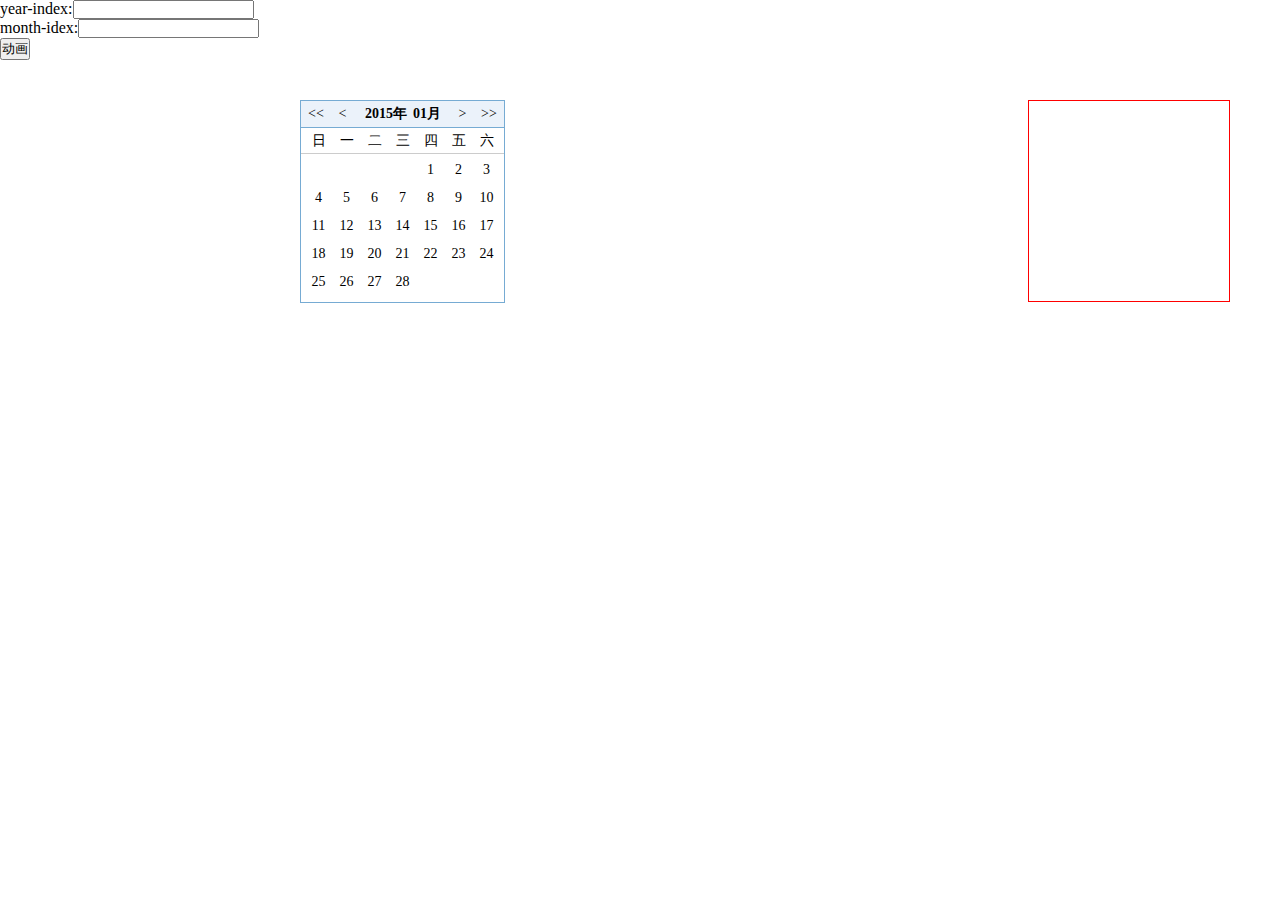
==== EasyOa.Web/uitest/calendar.html @ 2a3c537f "fs" ====
﻿<!DOCTYPE html>
<html xmlns="http://www.w3.org/1999/xhtml">
<head>
    <meta http-equiv="Content-Type" content="text/html; charset=utf-8" />

    <title></title>
    <link href="calendar.css" rel="stylesheet" />
    <script src="../Scripts/jquery-1.7.1.min.js"></script>
    <script>
        $(function () {
            var con_year = $(".calendar_mainyear_containter");
            var con_month = $(".calendar_mainmonth_containter");
            $(".title_y").click(function () {   //点击年
                con_year.stop(); con_month.stop();
                con_year.css({ "z-index": parseInt(con_month.css("z-index"), 10) + 1 });   //让year层在month层上面

                if (parseInt(con_year.css("top"), 10) == -147) {
                    con_year.animate({ top: "27px" }, 500, function () {
                        con_month.css({ top: "-147px" });
                    });
                } else {
                    con_year.animate({ top: "-147px" }, 500);
                };
            })
            $(".title_m").click(function () {  //点击月
                con_year.stop(); con_month.stop();
                con_month.css({ "z-index": parseInt(con_year.css("z-index"), 10) + 1 });  //让moth层在year层上面
                if (parseInt(con_month.css("top"), 10) == -147) {
                    con_month.animate({ top: "27px" }, 500, function () {
                        con_year.css({ top: "-147px" });
                    });
                } else {
                    con_month.animate({ top: "-147px" }, 500);
                }
            });
            $("#last_y").click(function () {

            });
            $("#btn1").click(function () {
                var len = $("#y").offset();
                
                alert(len.left+","+len.top);
            })
        })
    </script>
    <style>
        
    </style>
</head>
<body>
    <div id="d1" style="position:absolute;right:50px;top:100px;border:1px solid red;width:200px;height:200px"></div>
    year-index:<input type="text" name="y" id="y" /><br />
    month-idex:<input type="text" name="m" id="m" /><br />
    <input type="button" value="动画" id="btn1" />
    <div id="calendar" class="calendar">
        <div id="calendar_title_containter" class="calendar_title_containter">
            <div class="last_y"><span id="last_y"><<</span></div>
            <div class="last_m"><span id="last_m"><</span></div>
            <div class="title_y"><span id="title_y">2015年</span></div>
            <div class="title_m"><span id="title_m">01月</span></div>
            <div class="next_m"><span id="next_m">></span></div>
            <div class="next_y"><span id="next_y">>></span></div>
        </div>
        <div id="calendar_maindata_containter" class="calendar_maindata_containter">
            <div id="week_container" class="week_container">
                <div id="calendar_week" class="calendar_week">
                    <div>日</div>
                    <div>一</div>
                    <div>二</div>
                    <div>三</div>
                    <div>四</div>
                    <div>五</div>
                    <div>六</div>
                </div>
            </div>
            <div id="calendar_data_containter" class="calendar_data_containter">
                <span></span>
                <span></span>
                <span></span>
                <span></span>
                <div>1</div>
                <div>2</div>
                <div>3</div>
                <div>4</div>
                <div>5</div>
                <div>6</div>
                <div>7</div>
                <div>8</div>
                <div>9</div>
                <div>10</div>
                <div>11</div>
                <div>12</div>
                <div>13</div>
                <div>14</div>
                <div>15</div>
                <div>16</div>
                <div>17</div>
                <div>18</div>
                <div>19</div>
                <div>20</div>
                <div>21</div>
                <div>22</div>
                <div>23</div>
                <div>24</div>
                <div>25</div>
                <div>26</div>
                <div>27</div>
                <div>28</div>
            </div>
        </div>
        <div id="calendar_mainyear_containter" class="calendar_mainyear_containter">
            <div>2000</div>
            <div>2001</div>
            <div>2002</div>
            <div>2003</div>
            <div>2004</div>
            <div>2005</div>
            <div>2006</div>
            <div>2007</div>
            <div>2008</div>
            <div>2009</div>
            <div>2010</div>
            <div>2011</div>
            <div>2012</div>
            <div>2013</div>
            <div>2014</div>
            <div>2015</div>
        </div>
        <div id="calendar_mainmonth_containter" class="calendar_mainmonth_containter">
            <div>一月</div>
            <div>二月</div>
            <div>三月</div>
            <div>四月</div>
            <div>五月</div>
            <div>六月</div>
            <div>七月</div>
            <div>八月</div>
            <div>九月</div>
            <div>十月</div>
            <div>十一月</div>
            <div>十二月</div>
        </div>
    </div>

</body>
</html>
---- EasyOa.Web/uitest/calendar.css ----
﻿* {
    padding: 0;
    margin: 0;
}

.calendar { /*日期框容器*/
    position: absolute;
    z-index: 10000;
    border: 1px solid #76ABD3;
    width: 203px;
    height: 201px;
    left: 300px;
    top: 100px;
    font-size: 14px;
    overflow: hidden;
}

.calendar_title_containter { /*标题容器*/
    position: absolute;
    top: 0;
    left: 0;
    right: 0;
    z-index: 10000;
    height: 26px;
    background-color: #EBF2FA;
    /*overflow: hidden;*/
    border-bottom: 1px solid #76ABD3;
    /*padding-left:3px;*/
    /*border: 1px solid blue;*/
}

    .calendar_title_containter span {
        cursor: pointer;
    }

.last_y, .last_m, .title_y, .title_m, .next_y, .next_m { /*标题按钮*/
    /*border: 1px solid red;*/
    /*border-top:1px solid red;*/
    display: inline-block;
    height: 25px;
    line-height: 25px;
    text-align: center;
    overflow: hidden;
    float: left;
}

.last_y { /*向前年按钮*/
    width: 30px;
}

.last_m { /*向前月按钮*/
    width: 23px;
}

.title_y { /*年按钮*/
    width: 50px;
    padding: 0 3px;
    text-align: right;
    font-weight: 600;
    font-size: 14px;
}

.title_m { /*月按钮*/
    width: 35px;
    padding: 0 3px;
    text-align: left;
    font-weight: 600;
    font-size: 14px;
}

.next_m { /*向后月按钮*/
    width: 23px;
}

.next_y { /*向后年按钮*/
    width: 30px;
}

.calendar_maindata_containter { /*显示或隐藏数据 !!!!!!!!!!!!!!!!!!!!!!!!!!!!!*/
    border: 0;
    position: absolute;
    left: 0;
    right: 0;
    top: 27px;
    bottom: 0;
    height: 173px;
    overflow: hidden;
    /*border: 1px solid red;*/
    /*display: none;*/
}

.week_container { /*周容器*/
    /*position: absolute;
    top:26px;*/
    border-bottom: 1px solid #ccc;
    /*border: 1px solid red;*/
}

.calendar_week { /*周*/
    height: 25px;
    line-height: 25px;
    background-color: #fff;
    padding: 0 2px;
    /*overflow:hidden;*/
}

    .calendar_week div { /*单个数据样式*/
        float: left;
        display: inline-block;
        text-align: center;
        width: 25px;
        margin-left: 3px;
        /*border-bottom: 1px solid red;*/
    }

.calendar_data_containter { /*数据容器*/
    /*background-color:#ccc;*/
    height: 146px;
    position: absolute;
    padding: 0 2px;
    /*border:1px solid red;*/
}

    .calendar_data_containter div, .calendar_data_containter span { /*单个日期*/
        float: left;
        display: inline-block;
        text-align: center;
        width: 25px;
        height: 25px;
        line-height: 25px;
        margin-left: 3px;
        margin-top: 3px;
    }

        .calendar_data_containter div:hover {
            cursor: pointer;
            background-color: #48B8E0;
        }

.calendar_mainyear_containter { /*年容器*/
    /*border: 1px solid red;*/
    position: absolute;
    background-color: #fff;
    /*top:27px;*/
    top: -147px;
    height: 172px;
    padding: 0 2px;
    overflow: hidden;
    z-index: 1;
    /*display:none;*/
}

    .calendar_mainyear_containter div {
        /*border-top: 1px solid blue;
        border-bottom: 1px solid blue;*/
        display: inline-block;
        float: left;
        margin-left: 2px;
        margin-top: 4px;
        width: 45px;
        height: 35px;
        line-height: 35px;
        text-align: center;
        border: 1px solid transparent;
    }

        .calendar_mainyear_containter div:hover {
            cursor: pointer;
            border-color: #48B8E0;
        }

.calendar_mainmonth_containter { /*月样式容器显示或隐藏!!!!!!!!!!!!!!!!!!!!!!!!!!!*/
    /*border: 1px solid red;*/
    position: absolute;
    background-color: #fff;
    /*top: 27px;*/
    top: -147px;
    height: 172px;
    padding: 0 2px;
    overflow: hidden;
    z-index: 1;
    /*display: none;*/
}

    .calendar_mainmonth_containter div { /*单个月样式*/
        display: inline-block;
        float: left;
        margin-left: 10px;
        margin-top: 4px;
        width: 50px;
        height: 35px;
        line-height: 35px;
        text-align: center;
        border: 1px solid transparent;
    }

        .calendar_mainmonth_containter div:hover {
            cursor: pointer;
            border-color: #48B8E0;
        }
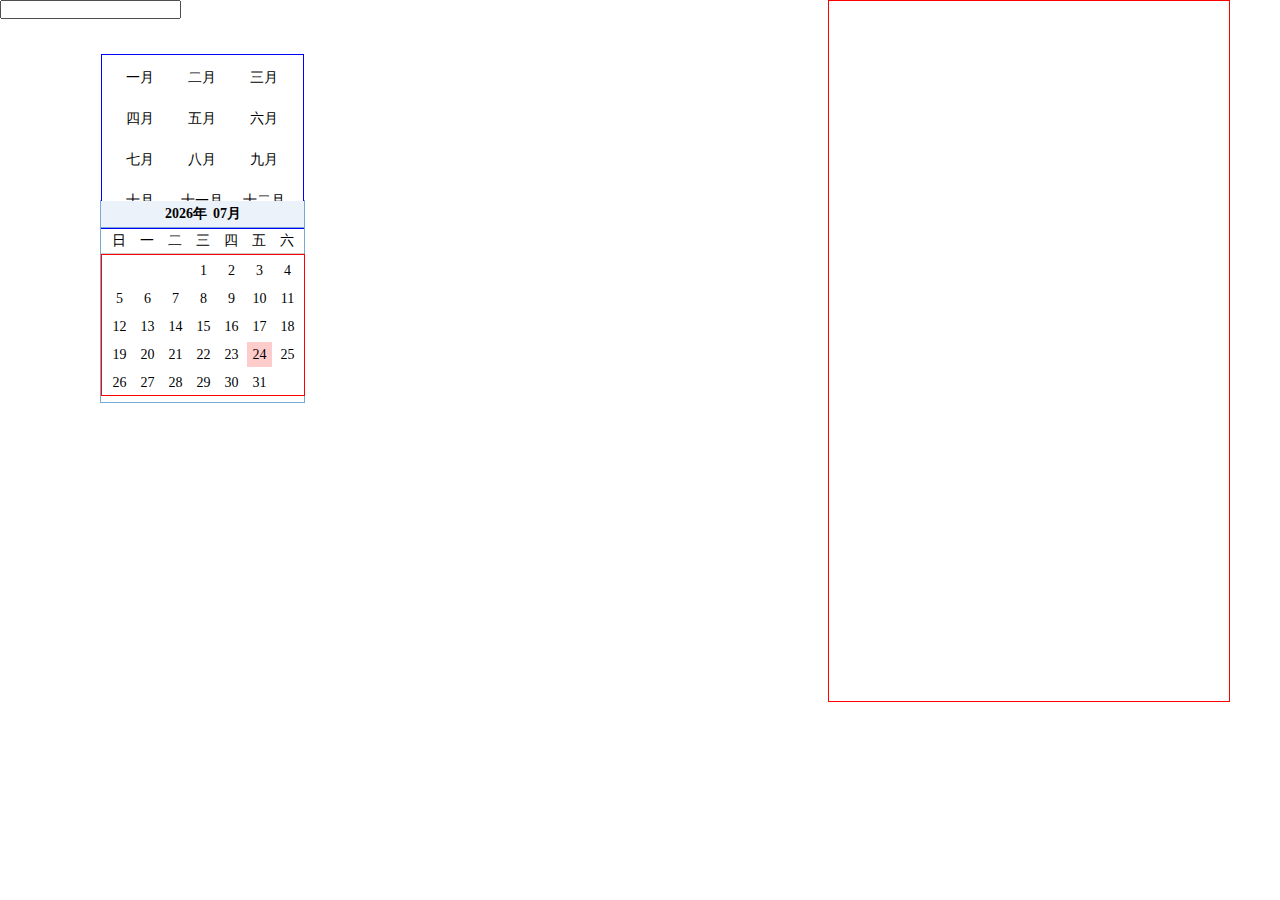
==== commit 0fab755d: "sddf" ====
--- a/EasyOa.Web/uitest/calendar.html
+++ b/EasyOa.Web/uitest/calendar.html
@@ -6,40 +6,23 @@
     <title></title>
     <link href="calendar.css" rel="stylesheet" />
     <script src="../Scripts/jquery-1.7.1.min.js"></script>
+    <script src="Calendar.js" type="text/javascript"></script>
     <script>
+
         $(function () {
-            var con_year = $(".calendar_mainyear_containter");
-            var con_month = $(".calendar_mainmonth_containter");
-            $(".title_y").click(function () {   //点击年
-                con_year.stop(); con_month.stop();
-                con_year.css({ "z-index": parseInt(con_month.css("z-index"), 10) + 1 });   //让year层在month层上面
+            $("body").Calendar();
 
-                if (parseInt(con_year.css("top"), 10) == -147) {
-                    con_year.animate({ top: "27px" }, 500, function () {
-                        con_month.css({ top: "-147px" });
-                    });
-                } else {
-                    con_year.animate({ top: "-147px" }, 500);
-                };
-            })
-            $(".title_m").click(function () {  //点击月
-                con_year.stop(); con_month.stop();
-                con_month.css({ "z-index": parseInt(con_year.css("z-index"), 10) + 1 });  //让moth层在year层上面
-                if (parseInt(con_month.css("top"), 10) == -147) {
-                    con_month.animate({ top: "27px" }, 500, function () {
-                        con_year.css({ top: "-147px" });
-                    });
-                } else {
-                    con_month.animate({ top: "-147px" }, 500);
+           
+            //事件冒泡
+            $(".calendar_maindata_containter").click(function (e) {
+                if (e.target.nodeName.toLowerCase() == "div" && $(e.target).attr("class") != "calendar_data_containter") {
+                    var day = $(e.target).text();
+                    if ($.isNumeric(day)) {
+                        curr_time_arr[2] = day;
+                        var date = dateFormat(curr_time_arr);
+                        $("#txt1").val(date);
+                    }
                 }
-            });
-            $("#last_y").click(function () {
-
-            });
-            $("#btn1").click(function () {
-                var len = $("#y").offset();
-                
-                alert(len.left+","+len.top);
             })
         })
     </script>
@@ -48,100 +31,12 @@
     </style>
 </head>
 <body>
-    <div id="d1" style="position:absolute;right:50px;top:100px;border:1px solid red;width:200px;height:200px"></div>
-    year-index:<input type="text" name="y" id="y" /><br />
-    month-idex:<input type="text" name="m" id="m" /><br />
-    <input type="button" value="动画" id="btn1" />
-    <div id="calendar" class="calendar">
-        <div id="calendar_title_containter" class="calendar_title_containter">
-            <div class="last_y"><span id="last_y"><<</span></div>
-            <div class="last_m"><span id="last_m"><</span></div>
-            <div class="title_y"><span id="title_y">2015年</span></div>
-            <div class="title_m"><span id="title_m">01月</span></div>
-            <div class="next_m"><span id="next_m">></span></div>
-            <div class="next_y"><span id="next_y">>></span></div>
-        </div>
-        <div id="calendar_maindata_containter" class="calendar_maindata_containter">
-            <div id="week_container" class="week_container">
-                <div id="calendar_week" class="calendar_week">
-                    <div>日</div>
-                    <div>一</div>
-                    <div>二</div>
-                    <div>三</div>
-                    <div>四</div>
-                    <div>五</div>
-                    <div>六</div>
-                </div>
-            </div>
-            <div id="calendar_data_containter" class="calendar_data_containter">
-                <span></span>
-                <span></span>
-                <span></span>
-                <span></span>
-                <div>1</div>
-                <div>2</div>
-                <div>3</div>
-                <div>4</div>
-                <div>5</div>
-                <div>6</div>
-                <div>7</div>
-                <div>8</div>
-                <div>9</div>
-                <div>10</div>
-                <div>11</div>
-                <div>12</div>
-                <div>13</div>
-                <div>14</div>
-                <div>15</div>
-                <div>16</div>
-                <div>17</div>
-                <div>18</div>
-                <div>19</div>
-                <div>20</div>
-                <div>21</div>
-                <div>22</div>
-                <div>23</div>
-                <div>24</div>
-                <div>25</div>
-                <div>26</div>
-                <div>27</div>
-                <div>28</div>
-            </div>
-        </div>
-        <div id="calendar_mainyear_containter" class="calendar_mainyear_containter">
-            <div>2000</div>
-            <div>2001</div>
-            <div>2002</div>
-            <div>2003</div>
-            <div>2004</div>
-            <div>2005</div>
-            <div>2006</div>
-            <div>2007</div>
-            <div>2008</div>
-            <div>2009</div>
-            <div>2010</div>
-            <div>2011</div>
-            <div>2012</div>
-            <div>2013</div>
-            <div>2014</div>
-            <div>2015</div>
-        </div>
-        <div id="calendar_mainmonth_containter" class="calendar_mainmonth_containter">
-            <div>一月</div>
-            <div>二月</div>
-            <div>三月</div>
-            <div>四月</div>
-            <div>五月</div>
-            <div>六月</div>
-            <div>七月</div>
-            <div>八月</div>
-            <div>九月</div>
-            <div>十月</div>
-            <div>十一月</div>
-            <div>十二月</div>
-        </div>
+    <div id="d1" style="position: absolute; right: 50px; top: 0px; border: 1px solid red; width: 400px; height: 700px">
     </div>
+    <input type="text" id="txt1" />
 
 </body>
 </html>
-
+<script>
+ 
+</script>
--- a/EasyOa.Web/uitest/calendar.css
+++ b/EasyOa.Web/uitest/calendar.css
@@ -8,13 +8,16 @@
     z-index: 10000;
     border: 1px solid #76ABD3;
     width: 203px;
-    height: 201px;
-    left: 300px;
-    top: 100px;
+    height: 201px;  
+    /*height:226px;*/
+    left: 100px;
+    top: 200px;
     font-size: 14px;
-    overflow: hidden;
-}
-
+    /*overflow:hidden;*/
+}
+.cal_len1 {  /*第二种日期框高度*/
+    height: 226px;   /*+25*/
+}
 .calendar_title_containter { /*标题容器*/
     position: absolute;
     top: 0;
@@ -33,7 +36,7 @@
         cursor: pointer;
     }
 
-.last_y, .last_m, .title_y, .title_m, .next_y, .next_m { /*标题按钮*/
+.last_year, .last_month, .title_year, .title_month, .next_year, .next_month { /*标题按钮*/
     /*border: 1px solid red;*/
     /*border-top:1px solid red;*/
     display: inline-block;
@@ -44,23 +47,50 @@
     float: left;
 }
 
-.last_y { /*向前年按钮*/
+#last_year, #last_month, #next_year, #next_month {
+    display: inline-block;
+}
+
+.last_year { /*向前年按钮*/
     width: 30px;
 }
 
-.last_m { /*向前月按钮*/
+#last_year {
+    /*border:1px solid red;*/
+    width: 25px;
+    height: 22px;
+    background: url(date.png) no-repeat;
+    background-position: -72px 0;
+}
+
+    #last_year:hover {
+        background-position: -72px -20px;
+    }
+
+.last_month { /*向前月按钮*/
     width: 23px;
 }
 
-.title_y { /*年按钮*/
+#last_month {
+    /*border:1px solid red;*/
+    width: 20px;
+    height: 22px;
+    background: url(date.png) no-repeat;
+    background-position: -54px 0;
+}
+
+    #last_month:hover {
+        background-position: -54px -20px;
+    }
+
+.title_year { /*年按钮*/
     width: 50px;
     padding: 0 3px;
     text-align: right;
     font-weight: 600;
     font-size: 14px;
 }
-
-.title_m { /*月按钮*/
+.title_month { /*月按钮*/
     width: 35px;
     padding: 0 3px;
     text-align: left;
@@ -68,14 +98,37 @@
     font-size: 14px;
 }
 
-.next_m { /*向后月按钮*/
+.next_month { /*向后月按钮*/
     width: 23px;
 }
 
-.next_y { /*向后年按钮*/
+#next_month {
+    /*border: 1px solid red;*/
+    width: 20px;
+    height: 22px;
+    background: url(date.png) no-repeat;
+    background-position: -27px 0;
+}
+
+    #next_month:hover {
+        background-position: -27px -20px;
+    }
+
+.next_year { /*向后年按钮*/
     width: 30px;
 }
 
+#next_year {
+    display: inline-block;
+    /*border:1px solid red;*/
+    width: 25px;
+    height: 22px;
+    background: url(date.png) no-repeat;
+    background-position: -5px 0;
+}
+    #next_year:hover {
+        background-position: -5px -20px;
+    }
 .calendar_maindata_containter { /*显示或隐藏数据 !!!!!!!!!!!!!!!!!!!!!!!!!!!!!*/
     border: 0;
     position: absolute;
@@ -83,12 +136,15 @@
     right: 0;
     top: 27px;
     bottom: 0;
-    height: 173px;
-    overflow: hidden;
+    height: 173px;  /*+25*/
+    /*height:198px;*/
+    /*overflow:hidden;*/
     /*border: 1px solid red;*/
     /*display: none;*/
 }
-
+.main_date_len1 {  /*第二种日期数据容器高度*/
+    height:198px;
+}
 .week_container { /*周容器*/
     /*position: absolute;
     top:26px;*/
@@ -115,11 +171,17 @@
 
 .calendar_data_containter { /*数据容器*/
     /*background-color:#ccc;*/
-    height: 146px;
+    width:198px;
     position: absolute;
     padding: 0 2px;
-    /*border:1px solid red;*/
-}
+    left:0;
+    border:1px solid red;
+}
+
+    .calendar_data_containter .today {
+        background-color: #FFCCCC;
+        /*border-radius:12.5px;*/
+    }
 
     .calendar_data_containter div, .calendar_data_containter span { /*单个日期*/
         float: left;
@@ -135,33 +197,33 @@
         .calendar_data_containter div:hover {
             cursor: pointer;
             background-color: #48B8E0;
+            /*border-radius:12.5px;*/
         }
 
-.calendar_mainyear_containter { /*年容器*/
-    /*border: 1px solid red;*/
+.calendar_mainyear_containter { /*年份容器*/
+    border: 1px solid red;
     position: absolute;
     background-color: #fff;
     /*top:27px;*/
-    top: -147px;
-    height: 172px;
-    padding: 0 2px;
+    padding:0 2px;
     overflow: hidden;
     z-index: 1;
     /*display:none;*/
 }
 
     .calendar_mainyear_containter div {
-        /*border-top: 1px solid blue;
-        border-bottom: 1px solid blue;*/
+        /*border-top: 1px solid blue;*/
+        /*border-bottom: 1px solid blue;*/
         display: inline-block;
         float: left;
         margin-left: 2px;
         margin-top: 4px;
         width: 45px;
         height: 35px;
-        line-height: 35px;
+        line-height:35px;
         text-align: center;
         border: 1px solid transparent;
+        /*border: 1px solid blue;*/
     }
 
         .calendar_mainyear_containter div:hover {
@@ -170,16 +232,14 @@
         }
 
 .calendar_mainmonth_containter { /*月样式容器显示或隐藏!!!!!!!!!!!!!!!!!!!!!!!!!!!*/
-    /*border: 1px solid red;*/
+    border: 1px solid blue;
     position: absolute;
     background-color: #fff;
     /*top: 27px;*/
-    top: -147px;
-    height: 172px;
     padding: 0 2px;
     overflow: hidden;
     z-index: 1;
-    /*display: none;*/
+    /*/*display: none;*/*/
 }
 
     .calendar_mainmonth_containter div { /*单个月样式*/
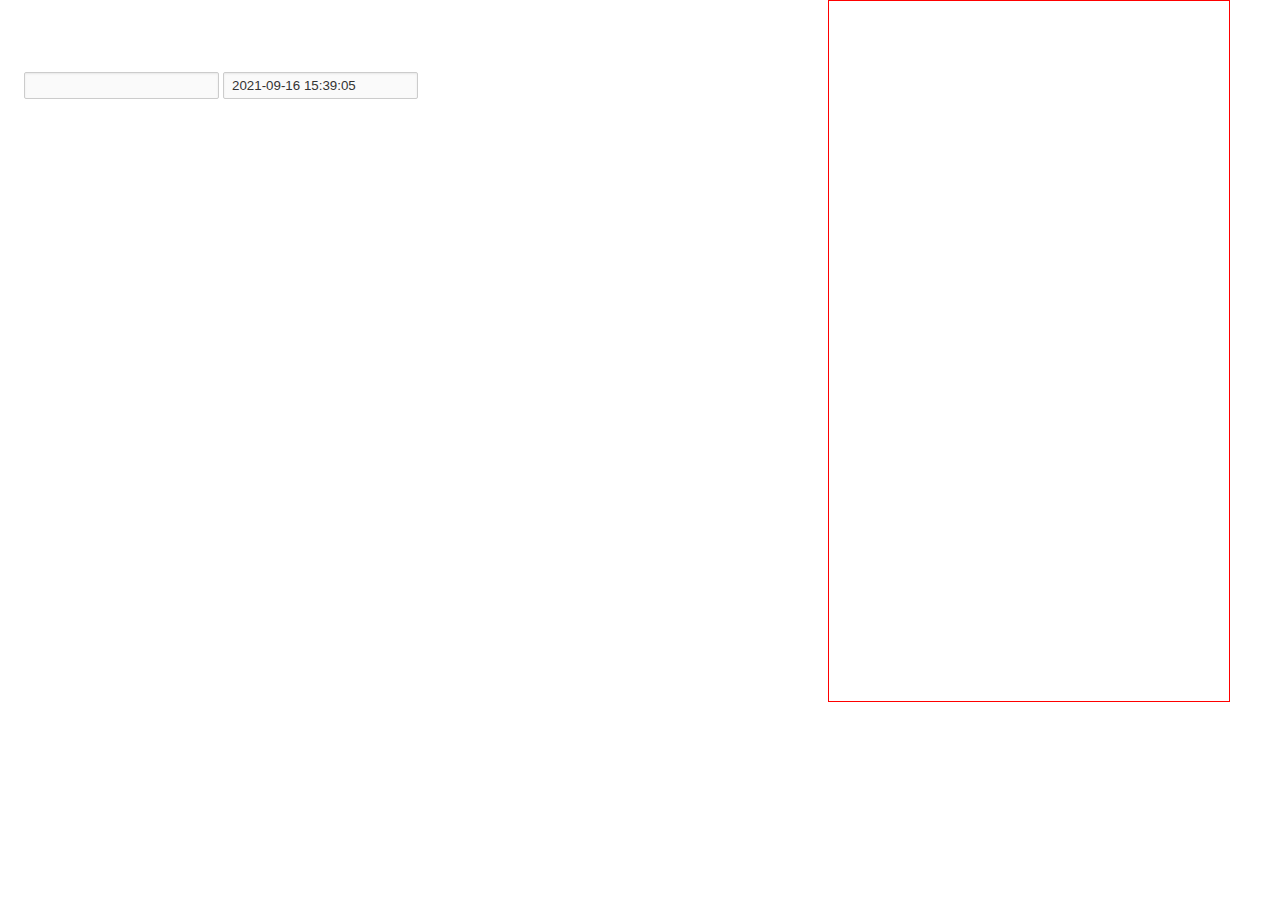
==== commit fd9fa923: "fsd" ====
--- a/EasyOa.Web/uitest/calendar.html
+++ b/EasyOa.Web/uitest/calendar.html
@@ -8,35 +8,47 @@
     <script src="../Scripts/jquery-1.7.1.min.js"></script>
     <script src="Calendar.js" type="text/javascript"></script>
     <script>
+        //var data=new Date("2015-09-30 11:07:18");
+        //alert(data.getMonth());
+        $(function () {
+            var s = $("#txt1").Calendar();
+            var s = $("#txt2").Calendar();
+        })
 
-        $(function () {
-            $("body").Calendar();
-
-           
-            //事件冒泡
-            $(".calendar_maindata_containter").click(function (e) {
-                if (e.target.nodeName.toLowerCase() == "div" && $(e.target).attr("class") != "calendar_data_containter") {
-                    var day = $(e.target).text();
-                    if ($.isNumeric(day)) {
-                        curr_time_arr[2] = day;
-                        var date = dateFormat(curr_time_arr);
-                        $("#txt1").val(date);
-                    }
-                }
-            })
-        })
     </script>
     <style>
-        
+        .calander {
+            background-color: #fafafa;
+            border: 1px solid #ccc;
+            border-radius: 2px;
+            padding: 5px 8px;
+            box-shadow: inset 0 1px 2px rgba(0,0,0,0.075);
+            color: #333;
+            outline: none;
+            
+            
+        }
+
+            .calander:focus {
+                border-color: #51A7E8;
+                background-color: #fff;
+                box-shadow: 0 0 5px rgba(103, 166, 217, 0.5);
+            }
     </style>
 </head>
 <body>
     <div id="d1" style="position: absolute; right: 50px; top: 0px; border: 1px solid red; width: 400px; height: 700px">
     </div>
-    <input type="text" id="txt1" />
+    <br />
+    <br />
+    <br />
+    <br />
+    &nbsp&nbsp&nbsp&nbsp&nbsp&nbsp<input type="text" id="txt1" class="calander" />
+    <input type="text" id="txt2" class="calander" value="2021-09-16 15:39:05"/>
+
 
 </body>
 </html>
 <script>
- 
+    
 </script>
--- a/EasyOa.Web/uitest/calendar.css
+++ b/EasyOa.Web/uitest/calendar.css
@@ -8,16 +8,18 @@
     z-index: 10000;
     border: 1px solid #76ABD3;
     width: 203px;
-    height: 201px;  
+    height: 201px;
     /*height:226px;*/
-    left: 100px;
+    left: 250px;
     top: 200px;
     font-size: 14px;
-    /*overflow:hidden;*/
-}
-.cal_len1 {  /*第二种日期框高度*/
-    height: 226px;   /*+25*/
-}
+    overflow: hidden;
+}
+
+.add_cal_len1 { /*第二种日期框高度*/
+    height: 226px; /*+25*/
+}
+
 .calendar_title_containter { /*标题容器*/
     position: absolute;
     top: 0;
@@ -26,7 +28,7 @@
     z-index: 10000;
     height: 26px;
     background-color: #EBF2FA;
-    /*overflow: hidden;*/
+    overflow: hidden;
     border-bottom: 1px solid #76ABD3;
     /*padding-left:3px;*/
     /*border: 1px solid blue;*/
@@ -90,6 +92,7 @@
     font-weight: 600;
     font-size: 14px;
 }
+
 .title_month { /*月按钮*/
     width: 35px;
     padding: 0 3px;
@@ -126,9 +129,11 @@
     background: url(date.png) no-repeat;
     background-position: -5px 0;
 }
+
     #next_year:hover {
         background-position: -5px -20px;
     }
+
 .calendar_maindata_containter { /*显示或隐藏数据 !!!!!!!!!!!!!!!!!!!!!!!!!!!!!*/
     border: 0;
     position: absolute;
@@ -136,15 +141,17 @@
     right: 0;
     top: 27px;
     bottom: 0;
-    height: 173px;  /*+25*/
+    height: 173px; /*+25*/
     /*height:198px;*/
     /*overflow:hidden;*/
     /*border: 1px solid red;*/
     /*display: none;*/
 }
-.main_date_len1 {  /*第二种日期数据容器高度*/
-    height:198px;
-}
+
+.add_main_date_len1 { /*第二种日期数据容器高度*/
+    height: 198px;
+}
+
 .week_container { /*周容器*/
     /*position: absolute;
     top:26px;*/
@@ -171,17 +178,37 @@
 
 .calendar_data_containter { /*数据容器*/
     /*background-color:#ccc;*/
-    width:198px;
+    width: 198px;
     position: absolute;
     padding: 0 2px;
-    left:0;
-    border:1px solid red;
-}
+    left: 0;
+    /*border: 1px solid red;*/
+}
+
+    .calendar_data_containter .day {
+        background-color: #ccc;
+        /*border-radius:12.5px;*/
+    }
+
+        .calendar_data_containter .day:hover {
+            background-color: #bbb;
+        }
+
+    .calendar_data_containter .weekend {
+        color: #666;
+    }
+
+        .calendar_data_containter .weekend:hover {
+            background-color: #ccc;
+        }
 
     .calendar_data_containter .today {
-        background-color: #FFCCCC;
-        /*border-radius:12.5px;*/
-    }
+        background-color: #FF9999;
+    }
+
+        .calendar_data_containter .today:hover {
+            background-color: #FF6666;
+        }
 
     .calendar_data_containter div, .calendar_data_containter span { /*单个日期*/
         float: left;
@@ -201,60 +228,118 @@
         }
 
 .calendar_mainyear_containter { /*年份容器*/
-    border: 1px solid red;
+    /*border: 1px solid red;*/
     position: absolute;
     background-color: #fff;
     /*top:27px;*/
-    padding:0 2px;
-    overflow: hidden;
+    height: 173px;
+    bottom: 173px;
+    width: 200px;
+    padding: 0 2px;
+    /*overflow: hidden;*/
     z-index: 1;
     /*display:none;*/
 }
 
-    .calendar_mainyear_containter div {
-        /*border-top: 1px solid blue;*/
-        /*border-bottom: 1px solid blue;*/
-        display: inline-block;
-        float: left;
-        margin-left: 2px;
-        margin-top: 4px;
-        width: 45px;
-        height: 35px;
-        line-height:35px;
-        text-align: center;
-        border: 1px solid transparent;
-        /*border: 1px solid blue;*/
-    }
-
-        .calendar_mainyear_containter div:hover {
-            cursor: pointer;
-            border-color: #48B8E0;
-        }
+.mainyear_height1 {
+    height: 198px;
+}
+
+.mainyear_bottom1 {
+    bottom: 198px;
+}
+
+.calendar_mainyear_containter div {
+    /*border-top: 1px solid blue;*/
+    /*border-bottom: 1px solid blue;*/
+    display: inline-block;
+    float: left;
+    margin-left: 2px;
+    margin-top: 4px;
+    width: 45px;
+    height: 35px;
+    line-height: 35px;
+    text-align: center;
+    border: 1px solid transparent;
+    /*border: 1px solid blue;*/
+}
+
+    .calendar_mainyear_containter div:hover {
+        cursor: pointer;
+        border-color: #48B8E0;
+    }
 
 .calendar_mainmonth_containter { /*月样式容器显示或隐藏!!!!!!!!!!!!!!!!!!!!!!!!!!!*/
-    border: 1px solid blue;
+    /*border: 1px solid blue;*/
     position: absolute;
     background-color: #fff;
     /*top: 27px;*/
     padding: 0 2px;
+    height: 173px;
+    bottom: 173px;
+    width: 200px;
     overflow: hidden;
     z-index: 1;
-    /*/*display: none;*/*/
-}
-
-    .calendar_mainmonth_containter div { /*单个月样式*/
+    /*display: none;*/
+}
+
+.mainmonth_height1 {
+    height: 198px;
+}
+
+.mainmonth_bottom1 {
+    bottom: 198px;
+}
+
+.calendar_mainmonth_containter div { /*单个月样式*/
+    display: inline-block;
+    float: left;
+    margin-left: 10px;
+    margin-top: 4px;
+    width: 50px;
+    height: 35px;
+    line-height: 35px;
+    text-align: center;
+    border: 1px solid transparent;
+}
+
+    .calendar_mainmonth_containter div:hover {
+        cursor: pointer;
+        border-color: #48B8E0;
+    }
+/*时间部分*/
+.calendar_time {
+    border: 1px solid red;
+    width: 203px;
+    position: absolute;
+    top: 427px;
+    left: 250px;
+    background-color: #EBF2FA;
+    border-color: #76ABD3;
+    text-align: center;
+    height: 22px;
+    line-height: 20px;
+    z-index: 1000;
+}
+
+    .calendar_time span {
+        /*border:1px solid red;*/
         display: inline-block;
-        float: left;
-        margin-left: 10px;
-        margin-top: 4px;
-        width: 50px;
-        height: 35px;
-        line-height: 35px;
-        text-align: center;
-        border: 1px solid transparent;
-    }
-
-        .calendar_mainmonth_containter div:hover {
+        width: 25px;
+    }
+
+        .calendar_time span:hover {
             cursor: pointer;
-            border-color: #48B8E0;
-        }
+        }
+
+    .calendar_time .hover_containter {
+        height: 173px;
+        border: 1px solid red;
+        padding: 2px;
+    }
+
+        .calendar_time .hover_containter div {
+            border: 1px solid red;
+            display: inline-block;
+            float: left;
+        }
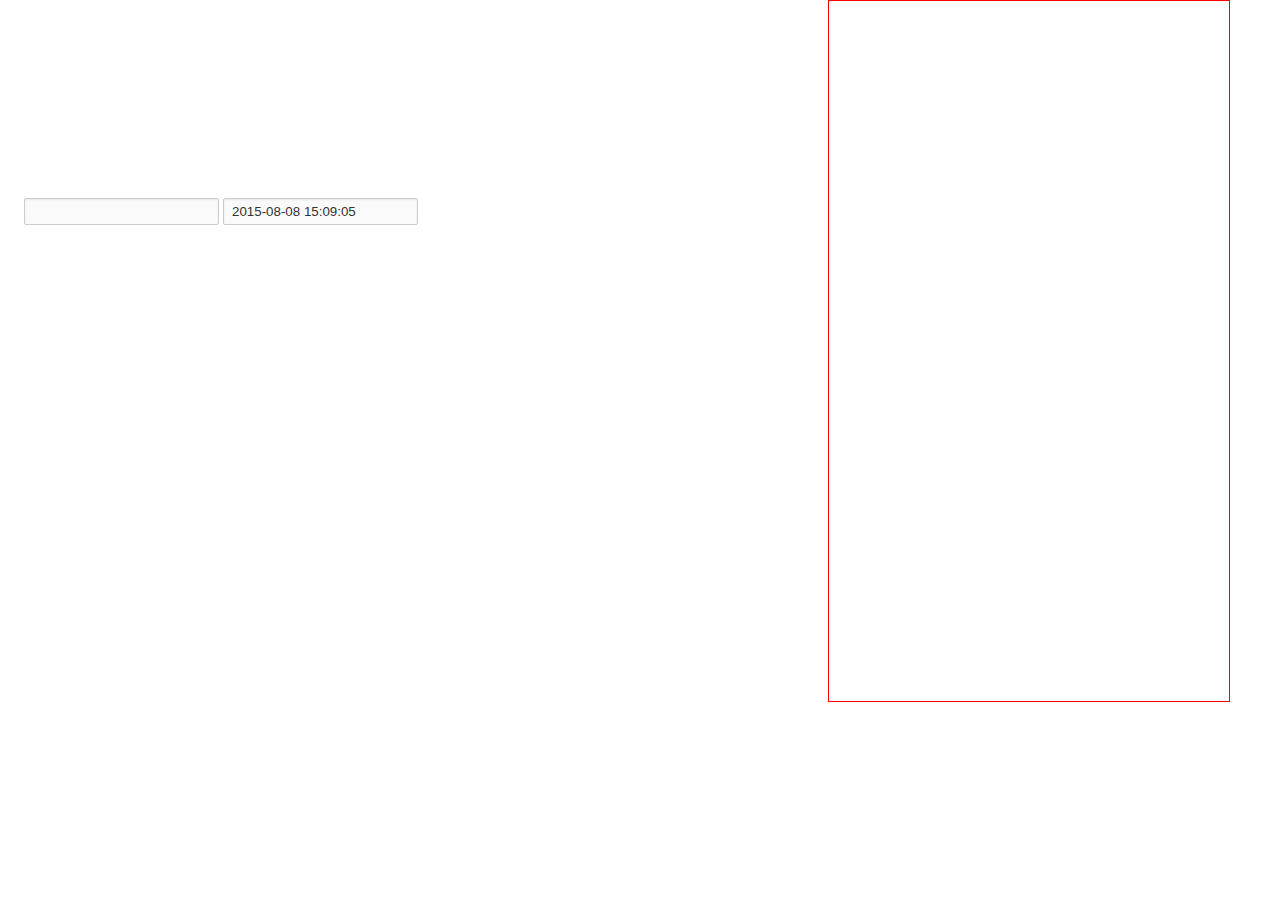
==== commit 544d15fd: "fs" ====
--- a/EasyOa.Web/uitest/calendar.html
+++ b/EasyOa.Web/uitest/calendar.html
@@ -11,7 +11,7 @@
         //var data=new Date("2015-09-30 11:07:18");
         //alert(data.getMonth());
         $(function () {
-            var s = $("#txt1").Calendar();
+            //var s = $("#txt1").Calendar();
             var s = $("#txt2").Calendar();
         })
 
@@ -25,8 +25,6 @@
             box-shadow: inset 0 1px 2px rgba(0,0,0,0.075);
             color: #333;
             outline: none;
-            
-            
         }
 
             .calander:focus {
@@ -43,12 +41,30 @@
     <br />
     <br />
     <br />
+    <br />
+    <br />
+    <br />
+    <br />
+    <br />
+    <br />
+    <br />
     &nbsp&nbsp&nbsp&nbsp&nbsp&nbsp<input type="text" id="txt1" class="calander" />
-    <input type="text" id="txt2" class="calander" value="2021-09-16 15:39:05"/>
-
+    <input type="text" id="txt2" class="calander" value="2015-08-08 15:09:05" />
 
 </body>
 </html>
 <script>
-    
+    var regex = /(\d{2,4})(?:[/-])(\d{1,2})(?:[/-])(\d{1,2})?\s(\d{1,2})?:?(\d{1,2})?:?(\d{1,2})?/;
+    var date = "2015-08-08 15:22:33";
+    var result = regex.exec(date);
+    var year = result[1];
+    var month = result[2];
+    var day = result[3] || new Date().getDate();
+    var hover = result[4] || new Date().getHours();
+    var minute = result[5] || new Date().getMinutes();
+    var second = result[6] || new Date().getSeconds();
+
+    var _ = "";
+
+   
 </script>
--- a/EasyOa.Web/uitest/calendar.css
+++ b/EasyOa.Web/uitest/calendar.css
@@ -8,7 +8,7 @@
     z-index: 10000;
     border: 1px solid #76ABD3;
     width: 203px;
-    height: 201px;
+    height: 201px; /*+22*/
     /*height:226px;*/
     left: 250px;
     top: 200px;
@@ -17,9 +17,14 @@
 }
 
 .add_cal_len1 { /*第二种日期框高度*/
-    height: 226px; /*+25*/
-}
-
+    height: 226px; 
+}
+.add_cal_len2 {
+    height:223px;  
+}
+.add_cal_len3 {
+    height:248px;
+}
 .calendar_title_containter { /*标题容器*/
     position: absolute;
     top: 0;
@@ -134,7 +139,7 @@
         background-position: -5px -20px;
     }
 
-.calendar_maindata_containter { /*显示或隐藏数据 !!!!!!!!!!!!!!!!!!!!!!!!!!!!!*/
+.calendar_maindata_containter { /*主数据容器（周数据+天数据）*/
     border: 0;
     position: absolute;
     left: 0;
@@ -233,8 +238,8 @@
     background-color: #fff;
     /*top:27px;*/
     height: 173px;
-    bottom: 173px;
-    width: 200px;
+    top: -173px;
+    width: 199px;
     padding: 0 2px;
     /*overflow: hidden;*/
     z-index: 1;
@@ -242,11 +247,8 @@
 }
 
 .mainyear_height1 {
-    height: 198px;
-}
-
-.mainyear_bottom1 {
-    bottom: 198px;
+    height: 198px; /*+22*/
+    top:-198px;
 }
 
 .calendar_mainyear_containter div {
@@ -269,27 +271,25 @@
         border-color: #48B8E0;
     }
 
-.calendar_mainmonth_containter { /*月样式容器显示或隐藏!!!!!!!!!!!!!!!!!!!!!!!!!!!*/
+.calendar_mainmonth_containter { /*月份容器*/
     /*border: 1px solid blue;*/
     position: absolute;
     background-color: #fff;
     /*top: 27px;*/
     padding: 0 2px;
     height: 173px;
-    bottom: 173px;
-    width: 200px;
+    top: -173px;
+    width: 199px;
     overflow: hidden;
     z-index: 1;
     /*display: none;*/
 }
 
 .mainmonth_height1 {
-    height: 198px;
-}
-
-.mainmonth_bottom1 {
-    bottom: 198px;
-}
+    height: 198px; /*+22*/
+    top:-198px;
+}
+
 
 .calendar_mainmonth_containter div { /*单个月样式*/
     display: inline-block;
@@ -309,37 +309,91 @@
     }
 /*时间部分*/
 .calendar_time {
-    border: 1px solid red;
+    position: absolute;
+    border-top: 1px solid #76ABD3;
+    background-color: #EBF2FA;
     width: 203px;
     position: absolute;
-    top: 427px;
-    left: 250px;
+    bottom: 0px;
+    height: 22px;
+    line-height: 20px;
+    /*overflow:hidden;*/
+    z-index: 10000;
+    text-align: center;
+}
+
+.calendar_time span {
+    /*border: 1px solid red;*/
+    display: inline-block;
+    width: 25px;
+}
+
+.calendar_time .time_txt {
+    width: 25px;
+    text-align: center;
+    border: 0px;
+    outline: none;
     background-color: #EBF2FA;
-    border-color: #76ABD3;
-    text-align: center;
-    height: 22px;
-    line-height: 20px;
+}
+
+.calendar_time span:hover {
+    cursor: pointer;
+}
+
+.hover_containter { /*小时容器*/
+    position: absolute;
+    height: 173px;
+    padding: 0 1px;
+    width: 200px;
+    background-color: #fff;
+    bottom: -176px; 
     z-index: 1000;
-}
-
-    .calendar_time span {
-        /*border:1px solid red;*/
+    /*display: none;*/
+    /*border: 1px solid red;*/
+}
+
+.calendar .hover_containter div {
+    border: 1px solid transparent;
+    display: inline-block;
+    float: left;
+    margin-left: 6px;
+    width: 25px;
+    height: 25px;
+    line-height: 25px;
+    text-align: center;
+    margin-top: 12px;
+}
+
+    .calendar .hover_containter div:hover {
+        cursor: pointer;
+        border-color: #48B8E0;
+    }
+
+.minute_containter {
+    position: absolute;
+    height: 173px;
+    width: 200px;
+    padding: 0 1px;
+    background-color: #fff;
+   bottom: -176px;
+    z-index: 1000;
+    /*border:1px solid red;*/
+    /*display: none;*/
+}
+
+    .calendar .minute_containter div {
+        border: 1px solid transparent;
         display: inline-block;
-        width: 25px;
-    }
-
-        .calendar_time span:hover {
+        float: left;
+        margin-left: 10px;
+        width: 35px;
+        height: 35px;
+        line-height: 35px;
+        text-align: center;
+        margin-top: 15px;
+    }
+
+        .calendar .minute_containter div:hover {
             cursor: pointer;
-        }
-
-    .calendar_time .hover_containter {
-        height: 173px;
-        border: 1px solid red;
-        padding: 2px;
-    }
-
-        .calendar_time .hover_containter div {
-            border: 1px solid red;
-            display: inline-block;
-            float: left;
-        }
+            border-color: #48B8E0;
+        }
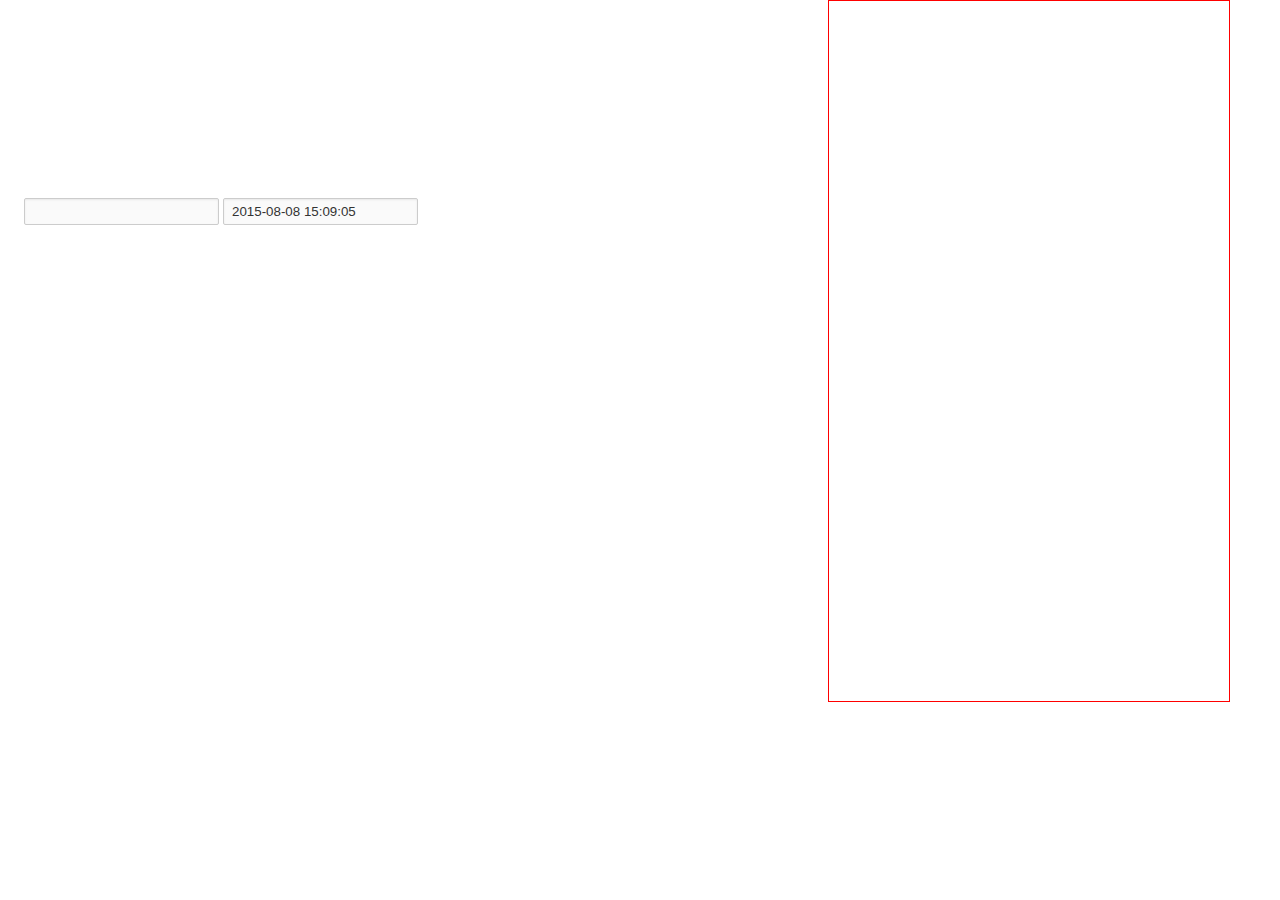
==== commit 7e9189f1: "sdfsd" ====
--- a/EasyOa.Web/uitest/calendar.html
+++ b/EasyOa.Web/uitest/calendar.html
@@ -11,10 +11,11 @@
         //var data=new Date("2015-09-30 11:07:18");
         //alert(data.getMonth());
         $(function () {
-            //var s = $("#txt1").Calendar();
-            var s = $("#txt2").Calendar();
+            var s = $("#txt1").Calendar({ isTime:true,start:new Date(),end:new Date().addYear(1) });
+            //var s = $("#txt2").Calendar();
+            
         })
-
+        
     </script>
     <style>
         .calander {
@@ -49,13 +50,13 @@
     <br />
     <br />
     &nbsp&nbsp&nbsp&nbsp&nbsp&nbsp<input type="text" id="txt1" class="calander" />
-    <input type="text" id="txt2" class="calander" value="2015-08-08 15:09:05" />
+    <input type="text" id="txt2" class="calander" value="2015-08-08 15:09:05"/>
 
 </body>
 </html>
 <script>
-    var regex = /(\d{2,4})(?:[/-])(\d{1,2})(?:[/-])(\d{1,2})?\s(\d{1,2})?:?(\d{1,2})?:?(\d{1,2})?/;
-    var date = "2015-08-08 15:22:33";
+    var regex = /(\d{2,4})(?:[/-])?(\d{1,2})?(?:[/-])?(\d{1,2})?\s*(\d{1,2})?:?(\d{1,2})?:?(\d{1,2})?/;
+    var date = "2015-08-09";
     var result = regex.exec(date);
     var year = result[1];
     var month = result[2];
@@ -64,7 +65,12 @@
     var minute = result[5] || new Date().getMinutes();
     var second = result[6] || new Date().getSeconds();
 
+    //alert(regex.exec(date));
     var _ = "";
+    var str = [1,2];
+    var d = new Date();
+    d.setFullYear(2017);
+    var t = 63545040000;
 
    
 </script>
--- a/EasyOa.Web/uitest/calendar.css
+++ b/EasyOa.Web/uitest/calendar.css
@@ -17,14 +17,17 @@
 }
 
 .add_cal_len1 { /*第二种日期框高度*/
-    height: 226px; 
-}
+    height: 226px;
+}
+
 .add_cal_len2 {
-    height:223px;  
-}
+    height: 223px;
+}
+
 .add_cal_len3 {
-    height:248px;
-}
+    height: 248px;
+}
+
 .calendar_title_containter { /*标题容器*/
     position: absolute;
     top: 0;
@@ -172,7 +175,7 @@
     /*overflow:hidden;*/
 }
 
-    .calendar_week div { /*单个数据样式*/
+    .calendar_week div { /*单个周样式*/
         float: left;
         display: inline-block;
         text-align: center;
@@ -232,6 +235,15 @@
             /*border-radius:12.5px;*/
         }
 
+    .calendar_data_containter .disabled {
+        color: #bbb;
+    }
+
+        .calendar_data_containter .disabled:hover {
+            cursor: default;
+            background-color: transparent;
+        }
+
 .calendar_mainyear_containter { /*年份容器*/
     /*border: 1px solid red;*/
     position: absolute;
@@ -248,7 +260,7 @@
 
 .mainyear_height1 {
     height: 198px; /*+22*/
-    top:-198px;
+    top: -198px;
 }
 
 .calendar_mainyear_containter div {
@@ -266,10 +278,19 @@
     /*border: 1px solid blue;*/
 }
 
-    .calendar_mainyear_containter div:hover {
-        cursor: pointer;
-        border-color: #48B8E0;
-    }
+.calendar_mainyear_containter .disabled {
+    color: #bbb;
+}
+
+    .calendar_mainyear_containter .disabled:hover {
+        cursor: default;
+        border-color: transparent;
+    }
+
+.calendar_mainyear_containter div:hover {
+    cursor: pointer;
+    border-color: #48B8E0;
+}
 
 .calendar_mainmonth_containter { /*月份容器*/
     /*border: 1px solid blue;*/
@@ -287,7 +308,7 @@
 
 .mainmonth_height1 {
     height: 198px; /*+22*/
-    top:-198px;
+    top: -198px;
 }
 
 
@@ -303,10 +324,19 @@
     border: 1px solid transparent;
 }
 
-    .calendar_mainmonth_containter div:hover {
-        cursor: pointer;
-        border-color: #48B8E0;
-    }
+.calendar_mainmonth_containter .disabled {
+    color: #bbb;
+}
+
+    .calendar_mainmonth_containter .disabled:hover {
+        cursor: default;
+        border-color: transparent;
+    }
+
+.calendar_mainmonth_containter div:hover {
+    cursor: pointer;
+    border-color: #48B8E0;
+}
 /*时间部分*/
 .calendar_time {
     position: absolute;
@@ -322,23 +352,23 @@
     text-align: center;
 }
 
-.calendar_time span {
-    /*border: 1px solid red;*/
-    display: inline-block;
-    width: 25px;
-}
-
-.calendar_time .time_txt {
-    width: 25px;
-    text-align: center;
-    border: 0px;
-    outline: none;
-    background-color: #EBF2FA;
-}
-
-.calendar_time span:hover {
-    cursor: pointer;
-}
+    .calendar_time span {
+        /*border: 1px solid red;*/
+        display: inline-block;
+        width: 25px;
+    }
+
+    .calendar_time .time_txt {
+        width: 25px;
+        text-align: center;
+        border: 0px;
+        outline: none;
+        background-color: #EBF2FA;
+    }
+
+    .calendar_time span:hover {
+        cursor: pointer;
+    }
 
 .hover_containter { /*小时容器*/
     position: absolute;
@@ -346,28 +376,37 @@
     padding: 0 1px;
     width: 200px;
     background-color: #fff;
-    bottom: -176px; 
+    bottom: -176px;
     z-index: 1000;
     /*display: none;*/
     /*border: 1px solid red;*/
 }
 
-.calendar .hover_containter div {
-    border: 1px solid transparent;
-    display: inline-block;
-    float: left;
-    margin-left: 6px;
-    width: 25px;
-    height: 25px;
-    line-height: 25px;
-    text-align: center;
-    margin-top: 12px;
-}
-
-    .calendar .hover_containter div:hover {
-        cursor: pointer;
-        border-color: #48B8E0;
-    }
+    .hover_containter div {
+        border: 1px solid transparent;
+        display: inline-block;
+        float: left;
+        margin-left: 6px;
+        width: 25px;
+        height: 25px;
+        line-height: 25px;
+        text-align: center;
+        margin-top: 12px;
+    }
+
+        .hover_containter div:hover {
+            cursor: pointer;
+            border-color: #48B8E0;
+        }
+
+    .hover_containter .disabled {
+        color: #bbb;
+    }
+
+        .hover_containter .disabled:hover {
+            cursor: default;
+            border-color: transparent;
+        }
 
 .minute_containter {
     position: absolute;
@@ -375,13 +414,13 @@
     width: 200px;
     padding: 0 1px;
     background-color: #fff;
-   bottom: -176px;
+    bottom: -176px;
     z-index: 1000;
     /*border:1px solid red;*/
     /*display: none;*/
 }
 
-    .calendar .minute_containter div {
+    .minute_containter div {
         border: 1px solid transparent;
         display: inline-block;
         float: left;
@@ -393,7 +432,16 @@
         margin-top: 15px;
     }
 
-        .calendar .minute_containter div:hover {
+        .minute_containter div:hover {
             cursor: pointer;
             border-color: #48B8E0;
         }
+
+    .minute_containter .disabled {
+        color: #bbb;
+    }
+
+        .minute_containter .disabled:hover {
+            cursor: default;
+            border-color: transparent;
+        }
